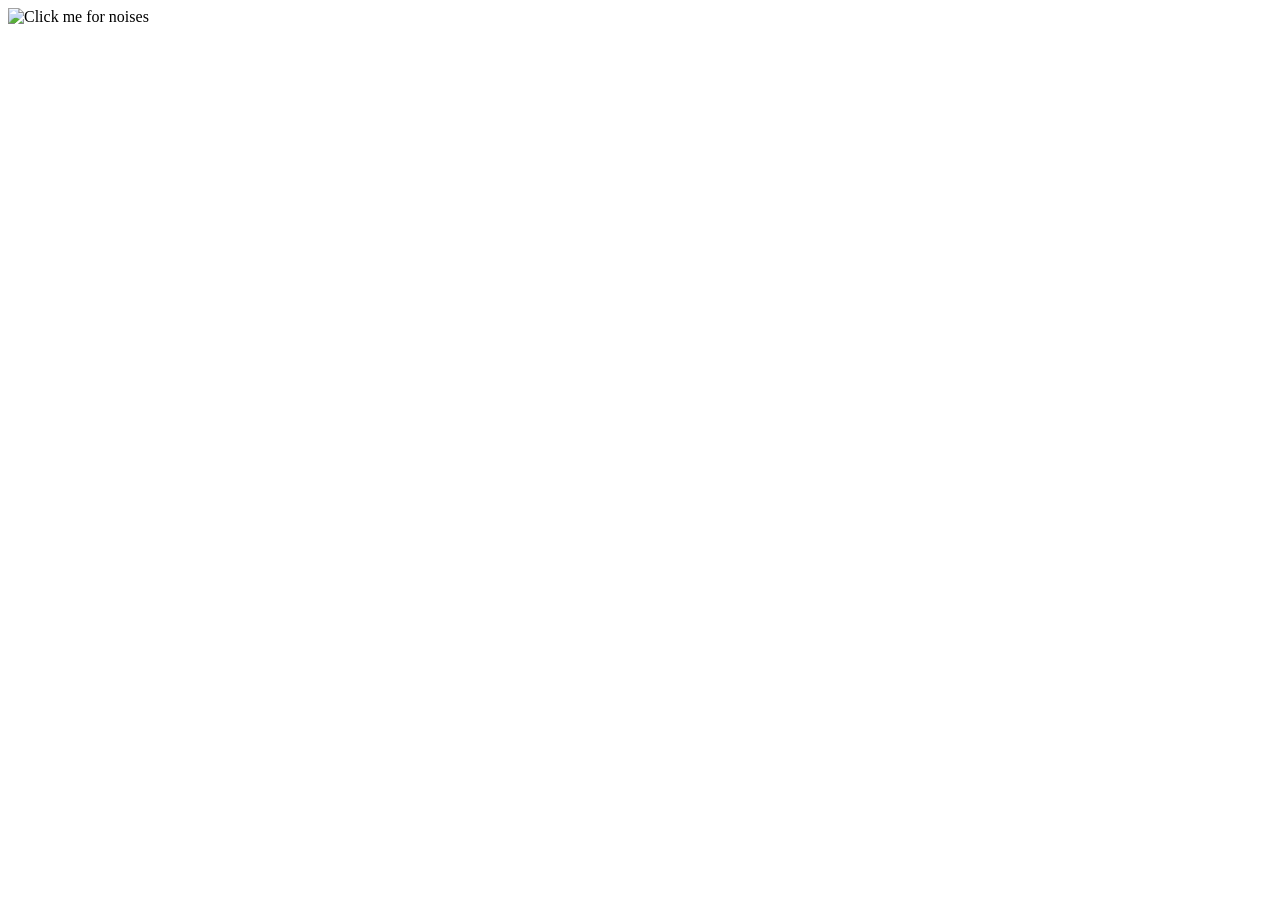
==== eyes.html @ f1e2ace9 "Create eyes.html" ====
<!DOCTYPE html>
<html lang="en">
<head>
    <meta charset="UTF-8">
    <title>The Sounding Image</title>
    <link rel="stylesheet" href="style.css">
</head>
<body>

    <!-- Our clickable victim -->
    <img id="soundImage" src="eyes.jpg" alt="Click me for noises">

    <!-- The audio file hiding in plain sight -->
    <audio id="myAudio" src="eyes.mp3"></audio>

    <script src="script.js"></script>
</body>
</html>
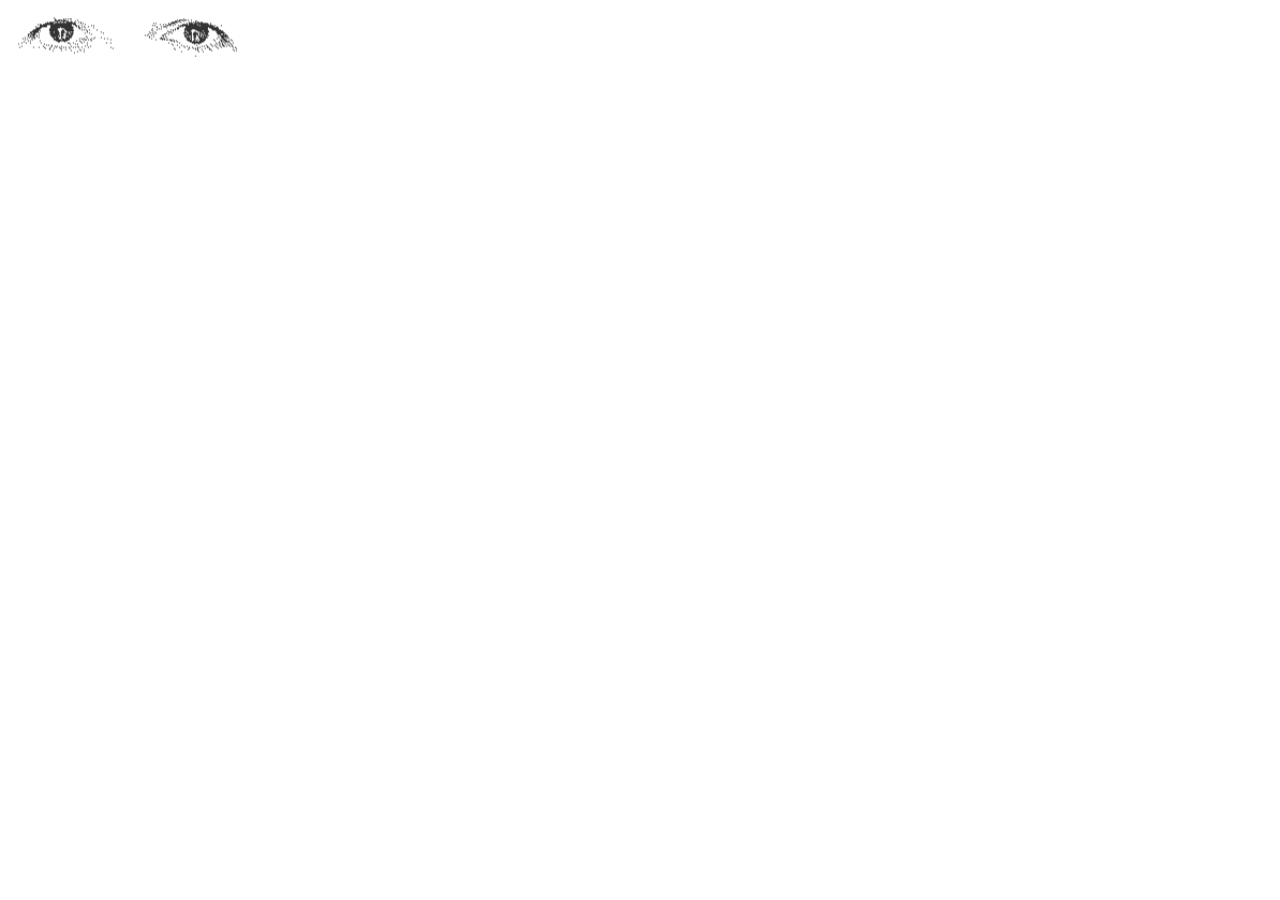
==== commit 0e5d56b4: "Update eyes.html" ====
--- a/eyes.html
+++ b/eyes.html
@@ -8,7 +8,7 @@
 <body>
 
     <!-- Our clickable victim -->
-    <img id="soundImage" src="eyes.jpg" alt="Click me for noises">
+    <img id="soundImage" src="eyes.png" alt="Click me for noises">
 
     <!-- The audio file hiding in plain sight -->
     <audio id="myAudio" src="eyes.mp3"></audio>
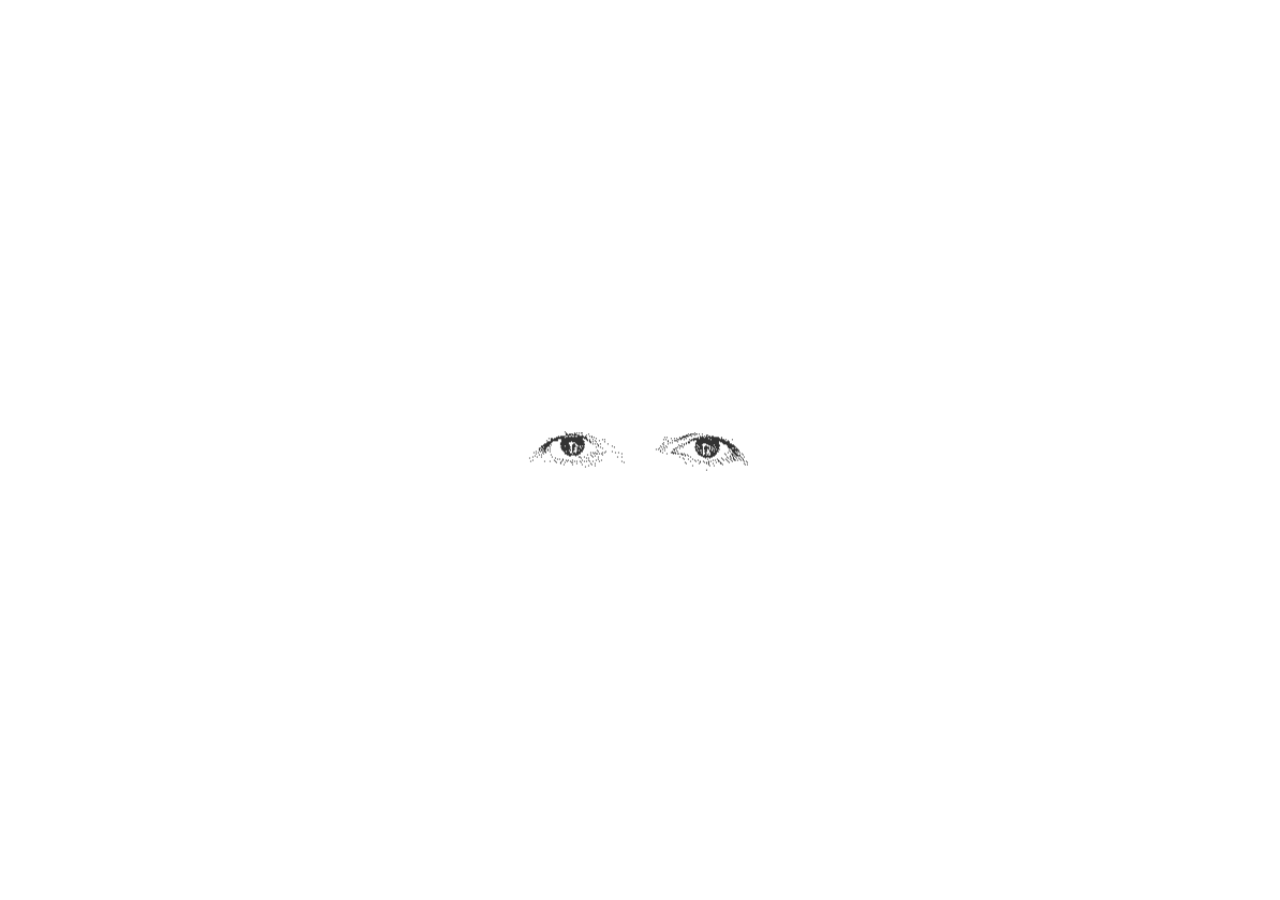
==== commit 7c290793: "Update eyes.html" ====
--- a/eyes.html
+++ b/eyes.html
@@ -2,17 +2,49 @@
 <html lang="en">
 <head>
     <meta charset="UTF-8">
-    <title>The Sounding Image</title>
-    <link rel="stylesheet" href="style.css">
+    <title> </title>
+    <style>
+        /* CSS is safely trapped right here so it can't run away */
+        body {
+            margin: 0;
+            height: 100vh;
+            display: flex;
+            justify-content: center;
+            align-items: center;
+            background-color: #ffffff;
+        }
+
+        #soundImage {
+            width: auto;
+            height: auto;
+            cursor: pointer; /* This forces the hand cursor */
+        }
+
+        #soundImage:active {
+            transform: scale(0.95);
+        }
+    </style>
 </head>
 <body>
 
-    <!-- Our clickable victim -->
-    <img id="soundImage" src="eyes.png" alt="Click me for noises">
+    <!-- Put a real image link or local filename here -->
+    <img id="soundImage" src="eyes.png" alt="Click me">
 
-    <!-- The audio file hiding in plain sight -->
+    <!-- Put a real MP3 link or local filename here -->
     <audio id="myAudio" src="eyes.mp3"></audio>
 
-    <script src="script.js"></script>
+    <script>
+        // JavaScript is locked and loaded right here
+        const image = document.getElementById('soundImage');
+        const audio = document.getElementById('myAudio');
+
+        image.addEventListener('click', function() {
+            audio.currentTime = 0; 
+            audio.play().catch(error => {
+                console.log("Browser said no: ", error);
+            });
+        });
+    </script>
+
 </body>
 </html>
